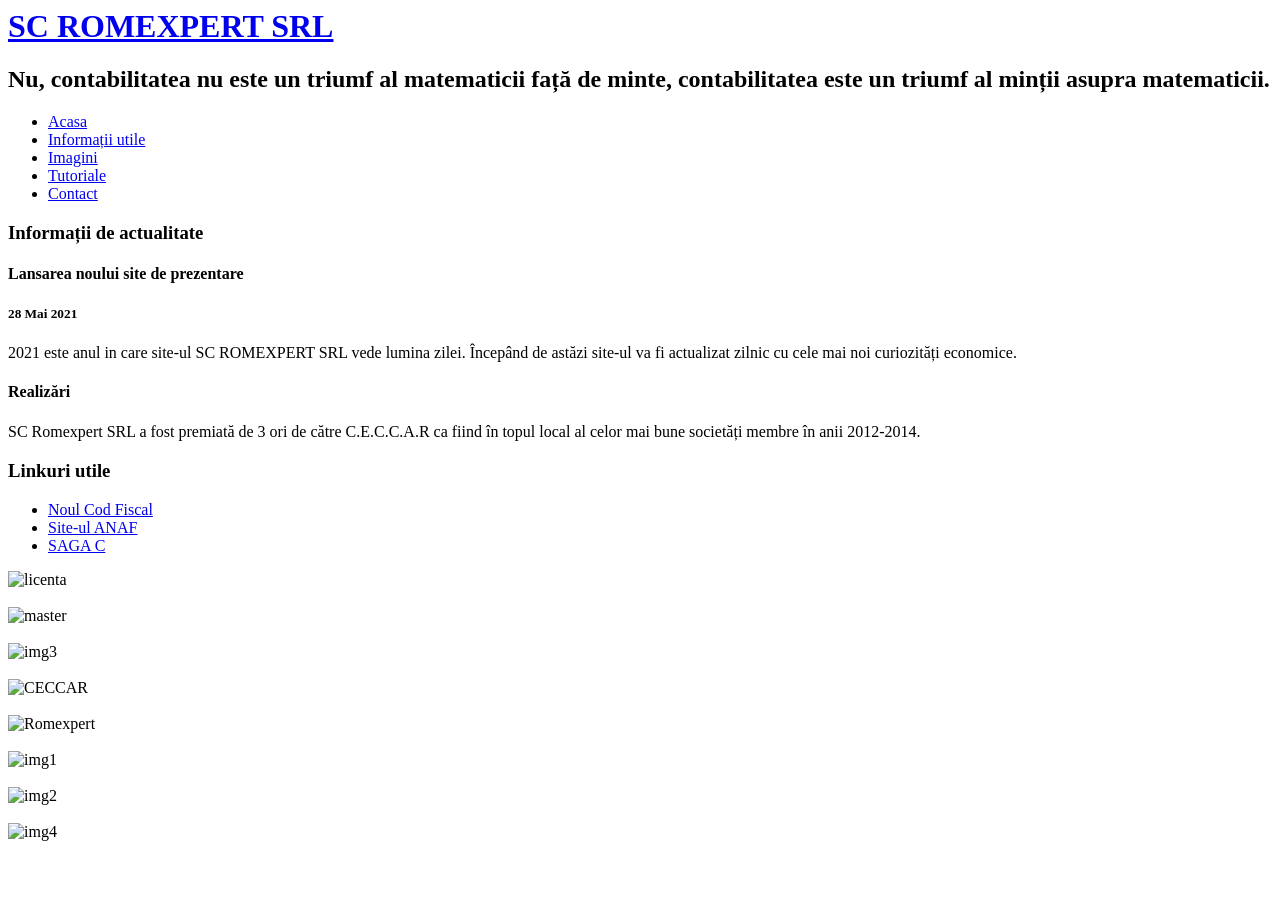
==== exemple.html @ c4f12e2e "Site Site" ====
<html>

<head>
  <title>SC ROMEXPERT SRL</title>
  <meta name="description" content="website description" />
  <meta name="keywords" content="website keywords, website keywords" />
  <meta http-equiv="content-type" content="text/html; charset=UTF-8" />
  <link rel="stylesheet" type="text/css" href="style/style.css" title="style" />
  <link rel="shortcut icon" href="favicon.ico" type="image/x-icon" size="32x32">
</head>

<body>
  <div id="main">
    <div id="header">
      <div id="logo">
        <div id="logo_text">
         <h1><a href="acasa.html">SC ROMEXPERT SRL</a></h1>
          <h2>Nu, contabilitatea nu este un triumf al matematicii față de minte, contabilitatea este un triumf al minții asupra matematicii.</h2>
        </div>
      </div>
      <div id="menubar">
        <ul id="menu">
          <!-- selected era pt aia acum -->
          <li><a href="index.html">Acasa</a></li>
          <li><a href="inf utile.html">Informații utile</a></li>
          <li class="selected"><a href="exemple.html">Imagini</a></li>
          <li><a href="video.html">Tutoriale</a></li>
          <li><a href="contactati-ma.html">Contact</a></li>
        </ul>
      </div>
    </div>
    <div id="site_content">
      <div class="sidebar">
        <h3>Informații de actualitate</h3>
        <h4>Lansarea noului site de prezentare</h4>
        <h5>28 Mai 2021</h5>
        <p>2021 este anul in care site-ul SC ROMEXPERT SRL vede lumina zilei. Începând de astăzi site-ul va fi actualizat zilnic cu cele mai noi curiozități economice.<br /><a href="#"></a></p>
        <p></p>
        <h4>Realizări</h4>
        <h5></h5>
        <p>SC Romexpert SRL a fost premiată de 3 ori de către C.E.C.C.A.R ca fiind în topul local al celor mai bune societăți membre în anii 2012-2014.<br /><a href="#"></a></p>
        <h3>Linkuri utile</h3>
        <ul>
          <li><a href="https://www.noulcodfiscal.ro/" target=_blank>Noul Cod Fiscal</a></li>
          <li><a href="https://www.anaf.ro/" target=_blank>Site-ul ANAF</a></li>
		  <li><a href="https://www.sagasoft.ro/" target=_blank>SAGA C</a></li>
        </ul>
        
      </div>
	  
	  
	  
	  
	  
	  
      <div class="row">
	  <div class="column">
    <img src="img/licenta.jpg" alt="licenta" >
	<br><br>
  </div>
  <div class="column">
    <img src="img/master.jpg" alt="master" >
	<br><br>
  </div>
	  <div class="column">
    <img src="style/img3.jpg" alt="img3" >
	<br><br>
  </div>
  
  <div class="column">
    <img src="style/topCECCAR.jpg" alt="CECCAR" >
	<br><br>
  </div>
  <div class="column">
    <img src="style/Romexpert.jpg" alt="Romexpert" >
	<br><br>
  </div>
  <div class="column">
    <img src="style/img1.jpg" alt="img1" >
	<br><br>
  </div>
  
  <div class="column">
    <img src="style/img2.jpg" alt="img2" >
	<br><br>
  </div>
  <div class="column">
    <img src="style/img4.jpg" alt="img4" >
	<br><br>
  </div>
  
</div>
  




  
  </div>
</body>
</html>
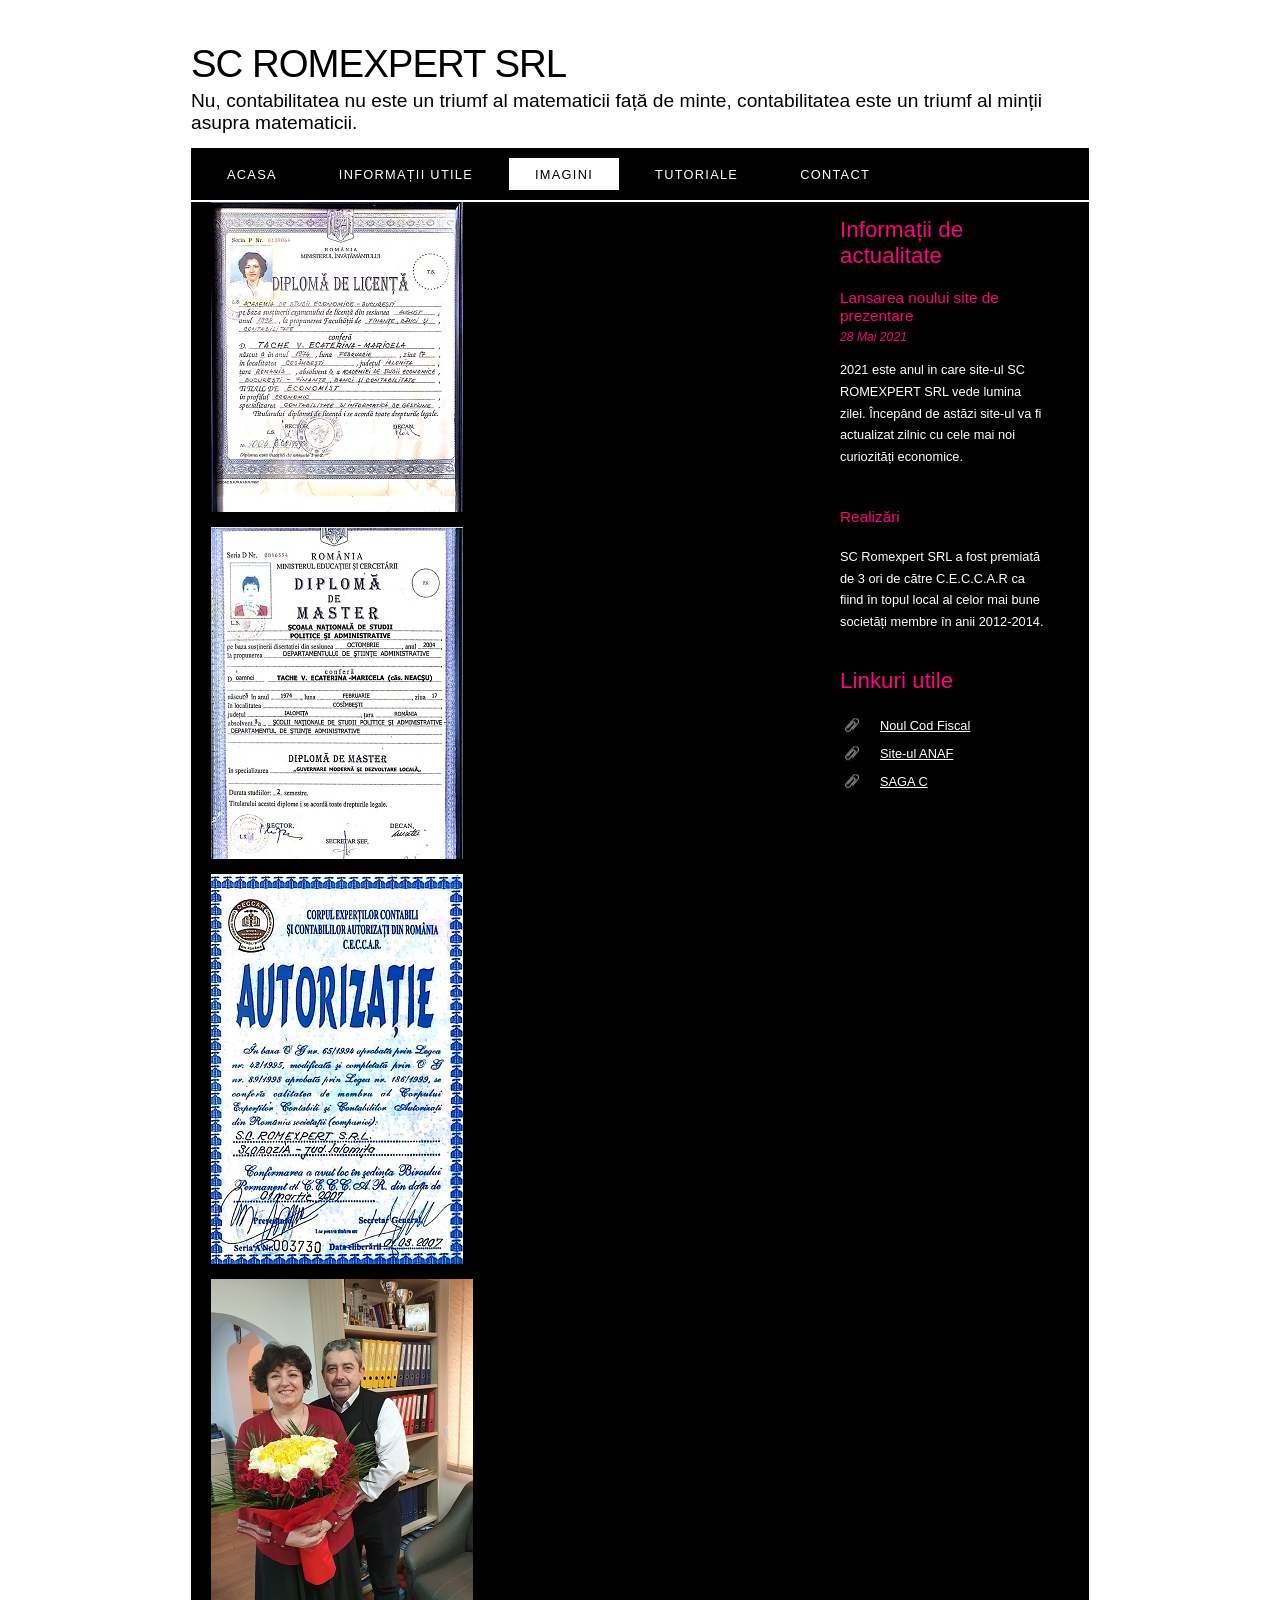
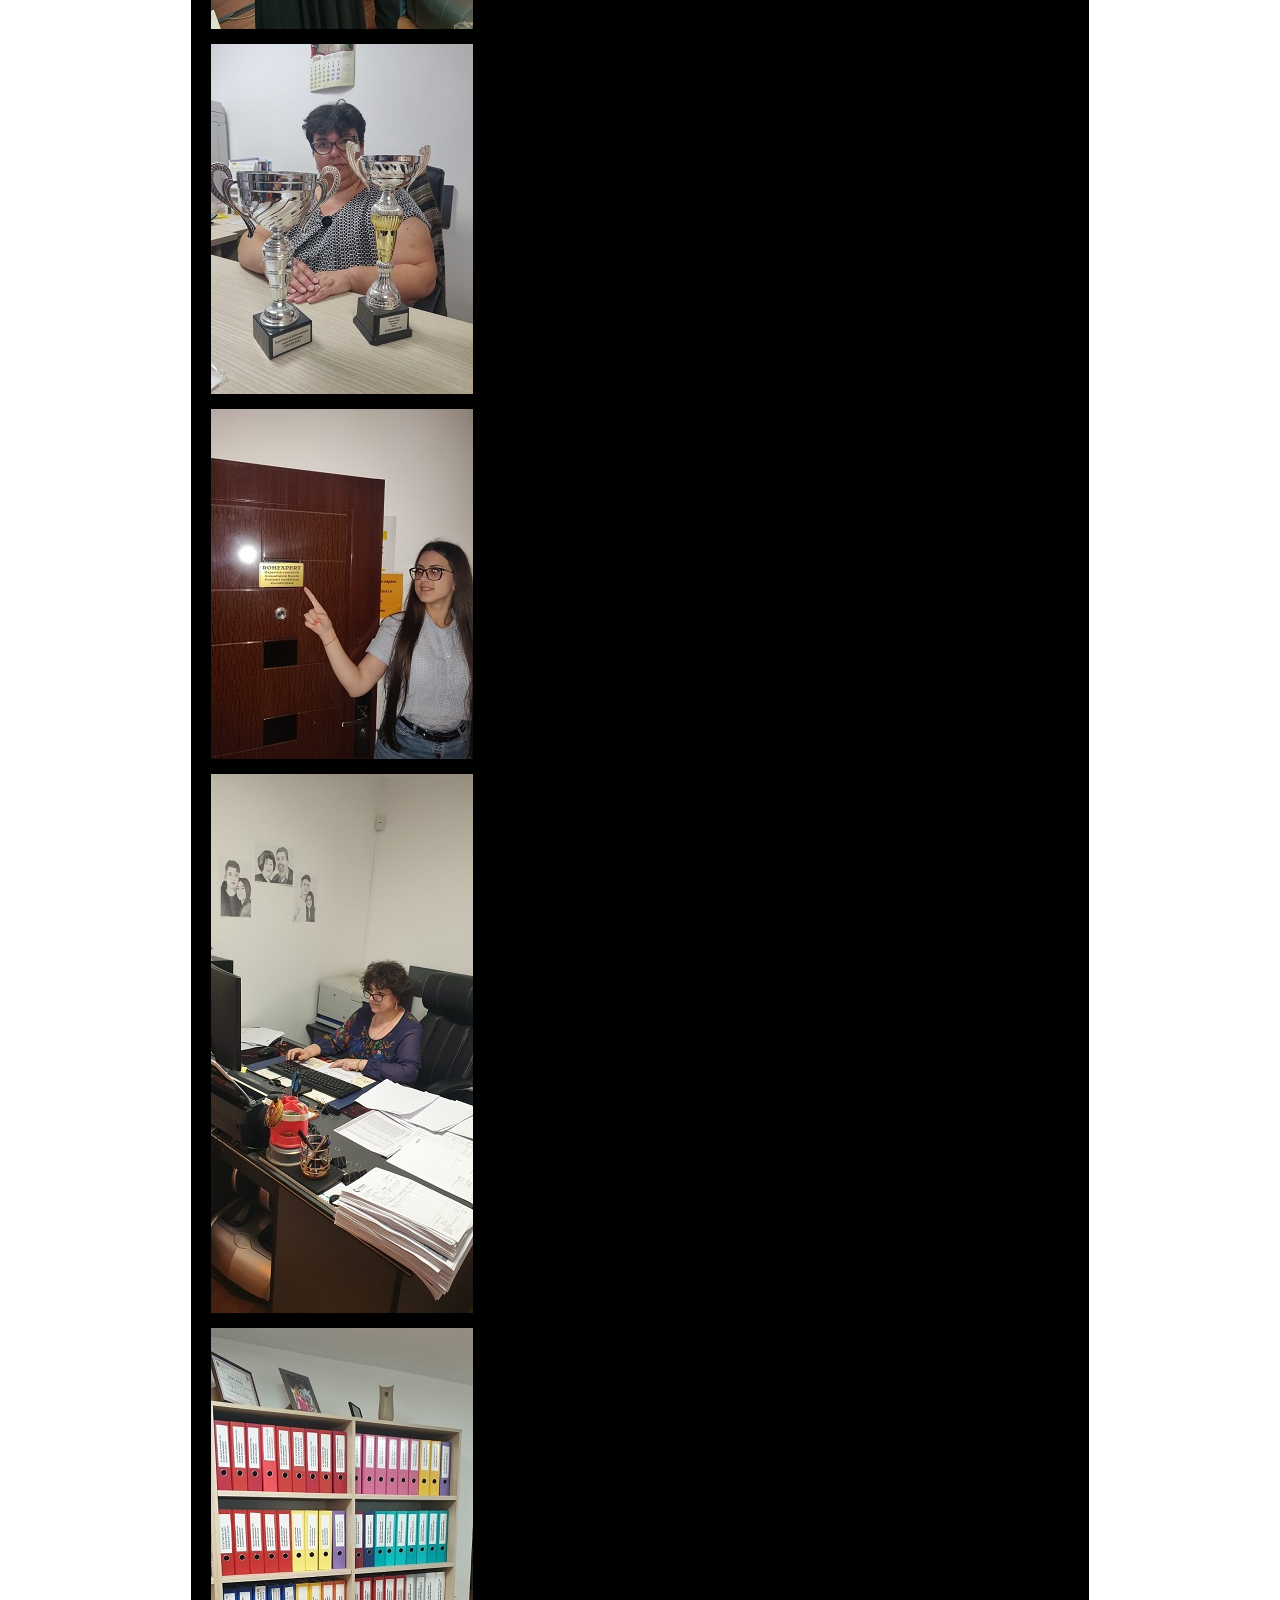
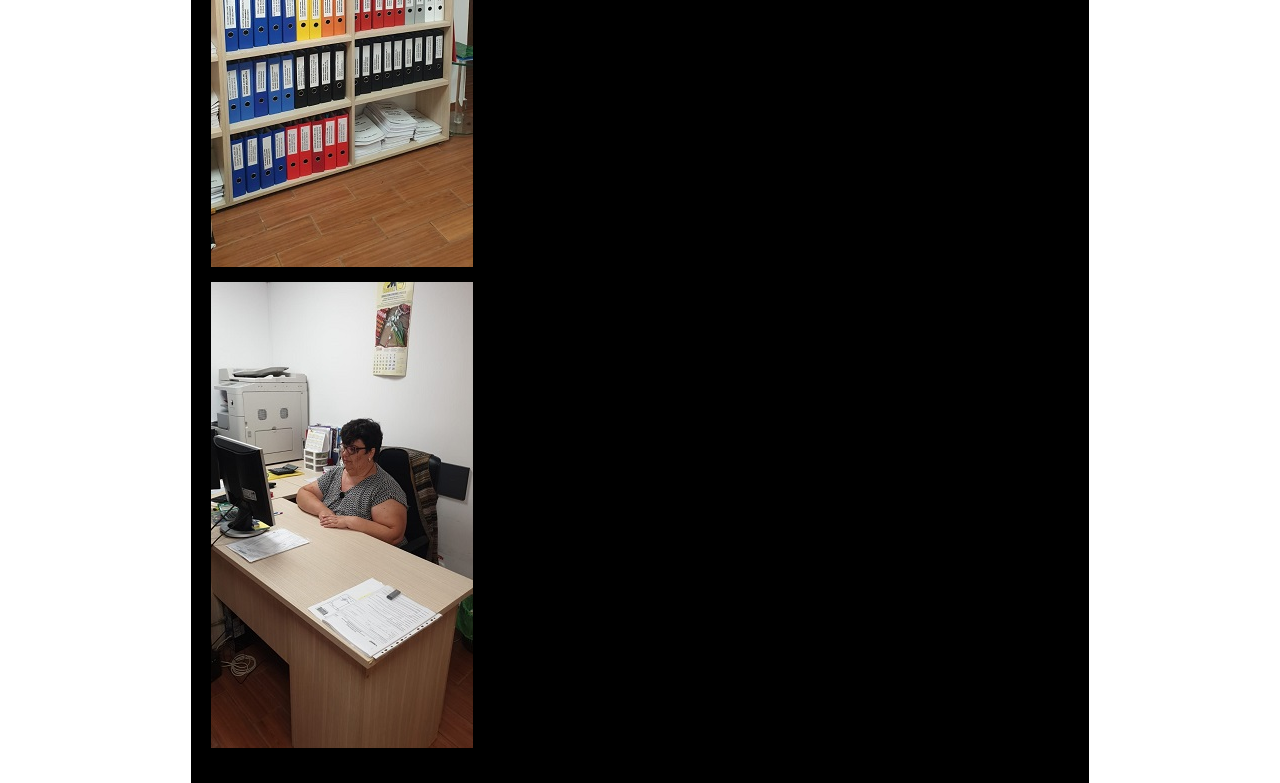
==== commit fae5aa43: "Update exemple.html" ====
--- a/exemple.html
+++ b/exemple.html
@@ -63,6 +63,10 @@
     <img src="img/master.jpg" alt="master" >
 	<br><br>
   </div>
+	      <div class="column">
+    <img src="img/autorizatie.jpg" alt="autorizatie" >
+	<br><br>
+  </div>
 	  <div class="column">
     <img src="style/img3.jpg" alt="img3" >
 	<br><br>
--- a/style/style.css
+++ b/style/style.css
@@ -0,0 +1,290 @@
+html
+{ height: 100%;}
+
+*
+{ margin: 0;
+  padding: 0;}
+
+body
+{ font: normal .80em 'trebuchet ms', arial, sans-serif;
+  background: #F0EFE2 url(background.png) repeat;
+  color: #FFF;}
+
+p
+{ padding: 0 0 20px 0;
+  line-height: 1.7em;}
+
+img
+{ border: 0;}
+
+h1, h2, h3, h4, h5, h6 
+{ font: normal 175% 'century gothic', arial, sans-serif;
+  color: #FA057E;
+  margin: 0 0 15px 0;
+  padding: 15px 0 5px 0;}
+
+h2
+{ font: normal 175% 'century gothic', arial, sans-serif;}
+
+h4, h5, h6
+{ margin: 0;
+  padding: 0 0 5px 0;
+  font: normal 120% arial, sans-serif;}
+
+h5, h6
+{ font: italic 95% arial, sans-serif;
+  padding: 0 0 15px 0;}
+
+a, a:hover
+{ outline: none;
+  text-decoration: underline;
+  color: #FFF;}
+
+a:hover
+{ text-decoration: none;}
+
+.left
+{ float: left;
+  width: auto;
+  margin-right: 10px;}
+
+.right
+{ float: right; 
+  width: auto;
+  margin-left: 10px;}
+
+.center
+{ display: block;
+  text-align: center;
+  margin: 20px auto;}
+
+blockquote
+{ margin: 20px 0; 
+  padding: 10px 20px 0 20px;
+  border: 1px solid #E5E5DB;
+  background: #FFF;}
+
+ul
+{ margin: 2px 0 22px 17px;}
+
+ul li
+{ list-style-type: circle;
+  margin: 0 0 6px 0; 
+  padding: 0 0 4px 5px;}
+
+ol
+{ margin: 8px 0 22px 20px;}
+
+ol li
+{ margin: 0 0 11px 0;}
+
+#main, #logo, #menubar, #site_content, #footer
+{ margin-left: auto; 
+  margin-right: auto;}
+
+#header
+{ background: transparent;
+  height: 202px;}
+
+#logo
+{ width: 898px;
+  position: relative;
+  height: 148px;}
+
+#logo #logo_text 
+{ position: absolute; 
+  top: 20px;
+  left: 0;}
+
+#logo h1, #logo h2
+{ font: normal 300% 'century gothic', arial, sans-serif;
+  border-bottom: 0;
+  text-transform: none;
+  margin: 0;}
+
+#logo_text h1, #logo_text h1 a, #logo_text h1 a:hover 
+{ padding: 22px 0 0 0;
+  color: #000;
+  letter-spacing: -1px;
+  text-decoration: none;}
+
+
+
+#logo_text h2
+{ font-size: 150%;
+  padding: 4px 0 0 0;
+  color: #000;}
+
+#menubar
+{ width: 898px;
+  height: 52px;
+  padding: 0;
+  background: #000;} 
+
+ul#menu, ul#menu li
+{ float: left;
+  margin: 0; 
+  padding: 0;}
+
+ul#menu li
+{ list-style: none;}
+
+ul#menu li a
+{ letter-spacing: 0.1em;
+  font: normal 100% arial, sans-serif;
+  display: block; 
+  float: left; 
+  height: 17px;
+  margin: 10px 0 0 10px;
+  padding: 9px 26px 6px 26px;
+  text-align: center;
+  color: #FFF;
+  text-transform: uppercase;
+  text-decoration: none;
+  background: transparent;} 
+
+ul#menu li a:hover, ul#menu li.selected a, ul#menu li.selected a:hover
+{ color: #000;
+  background: white;}
+
+#site_content
+{ width: 854px;
+  overflow: hidden;
+  margin: 0 auto 0 auto;
+  padding: 0 24px 20px 20px;
+  background: #000;} 
+
+.sidebar
+{ float: right;
+  width: 210px;
+  padding: 0 15px 20px 15px;}
+
+.sidebar ul
+{ width: 198px; 
+  padding: 4px 0 0 0; 
+  margin: 4px 0 30px 0;}
+
+.sidebar li
+{ list-style: none; 
+  padding: 0 0 7px 0; }
+
+.sidebar li a, .sidebar li a:hover
+{ padding: 0 0 0 40px;
+  display: block;
+  background: transparent url(link.png) no-repeat left center;} 
+
+.sidebar li a.selected
+{ color: #7E2451;
+  text-decoration: none;} 
+
+#content
+{ text-align: left;
+  float: left;
+  width: 595px;
+  padding: 0;}
+
+#content ul
+{ margin: 2px 0 22px 0px;}
+
+#content ul li
+{ list-style-type: none;
+  background: url(bullet.png) no-repeat;
+  margin: 0 0 6px 0; 
+  padding: 0 0 4px 25px;
+  line-height: 1.5em;}
+
+.search
+{ color: #5D5D5D; 
+  border: 1px solid #BBB; 
+  width: 134px; 
+  padding: 4px; 
+  font: 100% arial, sans-serif;}
+
+#colours
+{ height: 0px;
+  text-align: right;
+  padding: 66px 16px 0px 300px;}
+  
+.form_settings
+{ margin: 15px 0 0 0;}
+
+.form_settings p
+{ padding: 0 0 4px 0;}
+
+.form_settings span
+{ float: left; 
+  width: 200px; 
+  text-align: left;}
+  
+.form_settings input, .form_settings textarea
+{ padding: 5px; 
+  width: 299px; 
+  font: 100% arial; 
+  border: 1px solid #E5E5DB; 
+  background: #FFF; 
+  color: #47433F;}
+  
+.form_settings .submit
+{ font: 100% arial; 
+  border: 1px solid; 
+  width: 99px; 
+  margin: 0 0 0 212px; 
+  height: 33px;
+  padding: 2px 0 3px 0;
+  cursor: pointer; 
+  background: #000; 
+  color: #FFF;}
+
+.form_settings textarea, .form_settings select
+{ font: 100% arial; 
+  width: 299px;}
+
+.form_settings select
+{ width: 310px;}
+
+.form_settings .checkbox
+{ margin: 4px 0; 
+  padding: 0; 
+  width: 14px;
+  border: 0;
+  background: none;}
+
+.separator
+{ width: 100%;
+  height: 0;
+  border-top: 1px solid #D9D5CF;
+  border-bottom: 1px solid #FFF;
+  margin: 0 0 20px 0;}
+  
+table
+{ margin: 10px 0 30px 0;}
+
+table tr th, table tr td
+{ background: #3B3B3B;
+  color: #FFF;
+  padding: 7px 4px;
+  text-align: left;}
+  
+table tr td
+{ background: #F0EFE2;
+  color: #47433F;
+  border-top: 1px solid #FFF;}
+
+input[type=search] {
+    width: 130px;
+    box-sizing: border-box;
+    border: 2px solid #ccc;
+    border-radius: 4px;
+    font-size: 16px;
+    background-color: white;
+    background-image: url('searchicon.png');
+    background-position: 10px 10px; 
+    background-repeat: no-repeat;
+    padding: 12px 20px 12px 40px;
+    -webkit-transition: width 0.4s ease-in-out;
+    transition: width 0.4s ease-in-out;
+}
+
+input[type=search]:focus {
+    width: 100%;
+}
